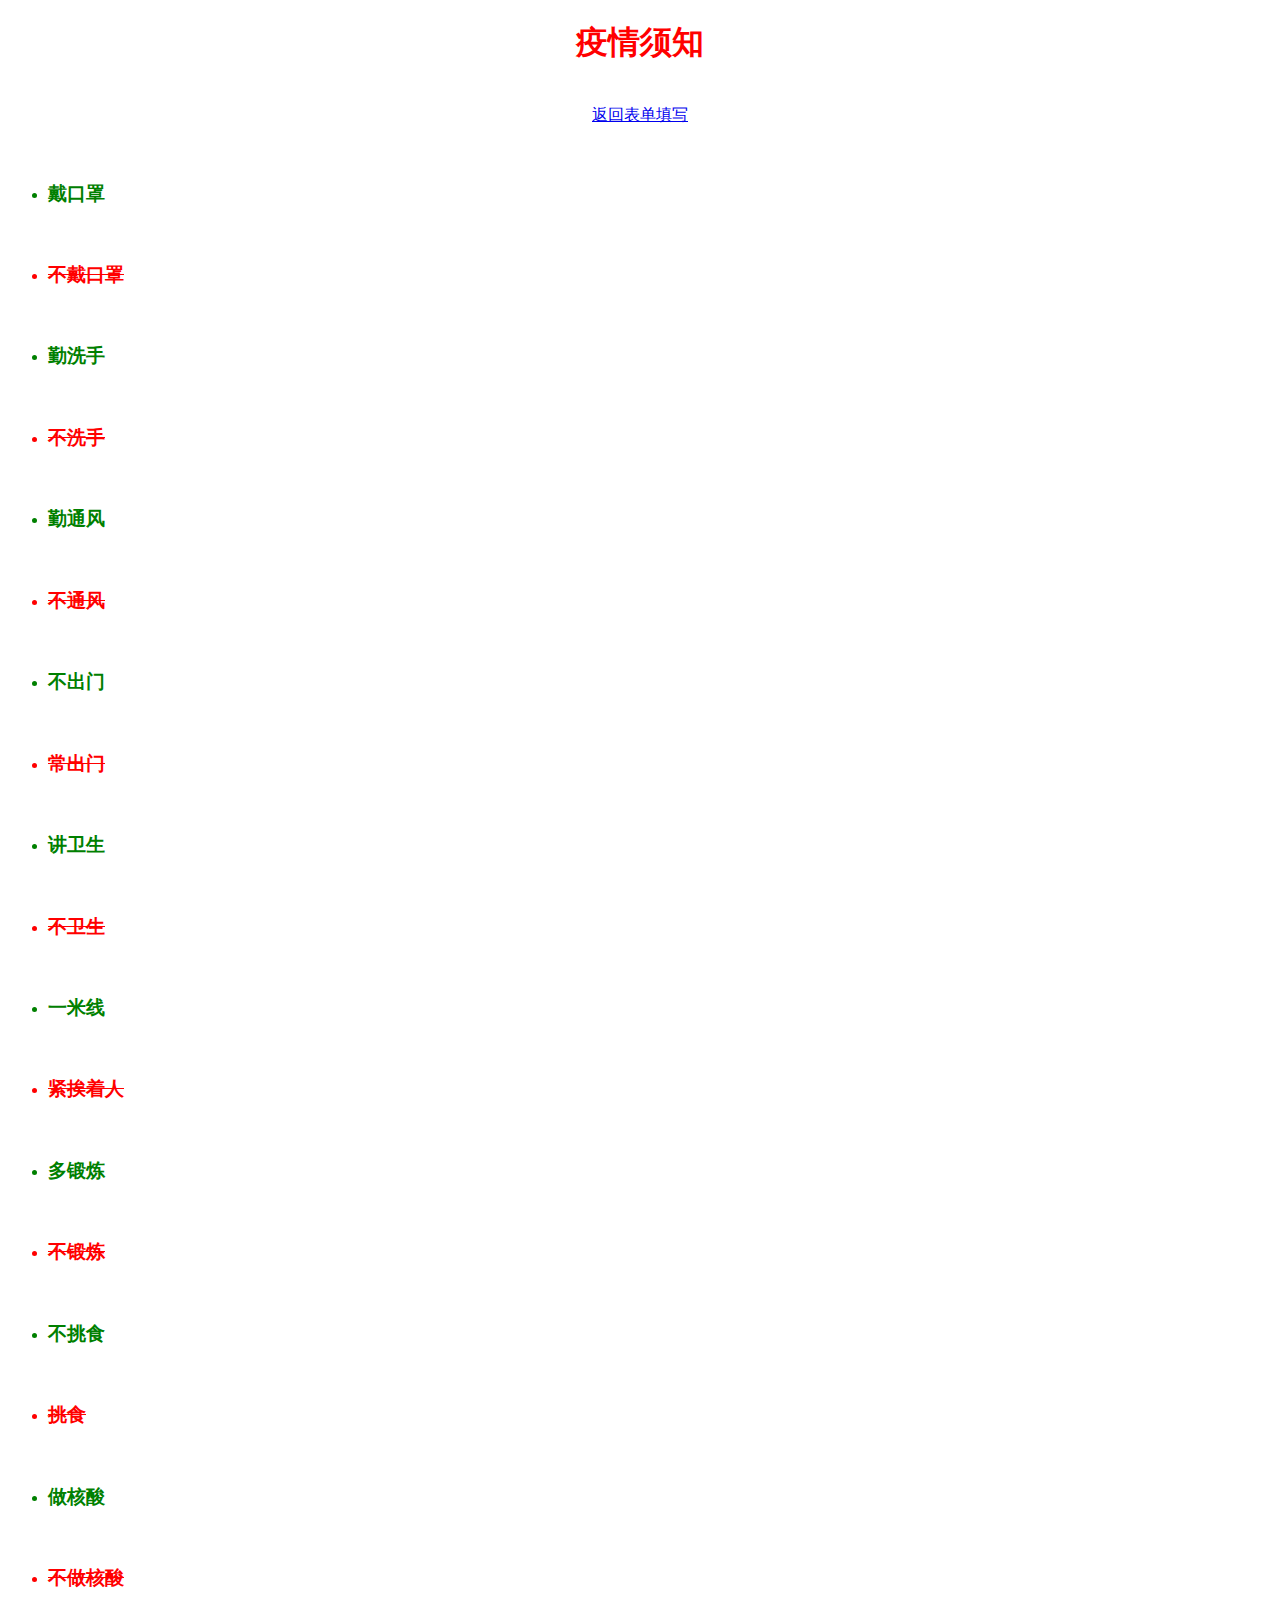
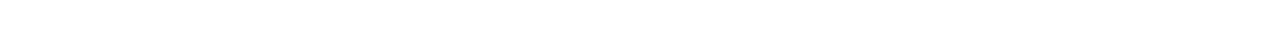
==== 疫情须知.html @ 99da423f "Add files via upload" ====
<!DOCTYPE html>
<html lang="en">
<head>
    <meta charset="UTF-8">
    <title>疫情须知</title>
    <style type="text/css">
        @import url(颜色.css);
    </style>
</head>
    <h1 align="center">疫情须知</h1> <br>
    <div align="center"><a  href="http://192.168.1.6">返回表单填写</a></div> <br> <br>
    <ul>
        <li class="a"><h3>戴口罩</h3></li> <br>
        <li class="c"><del><h3>不戴口罩</h3></del></li> <br>
        <li class="a"><h3>勤洗手</h3></li> <br>
        <li class="c"><del><h3>不洗手</h3></del></li> <br>
        <li class="a"><h3>勤通风</h3></li> <br>
        <li class="c"><del><h3>不通风</h3></del></li> <br>
        <li class="a"><h3>不出门</h3></li> <br>
        <li class="c"><del><h3>常出门</h3></del></li> <br>
        <li class="a"><h3>讲卫生</h3></li> <br>
        <li class="c"><del><h3>不卫生</h3></del></li> <br>
        <li class="a"><h3>一米线</h3></li> <br>
        <li class="c"><del><h3>紧挨着人</h3></del></li> <br>
        <li class="a"><h3>多锻炼</h3></li> <br>
        <li class="c"><del><h3>不锻炼</h3></del></li> <br>
        <li class="a"><h3>不挑食</h3></li> <br>
        <li class="c"><del><h3>挑食</h3></del></li> <br>
        <li class="a"><h3>做核酸</h3></li> <br>
        <li class="c"><del><h3>不做核酸</h3></del></li> <br>
    </ul>
<body>

</body>
</html>
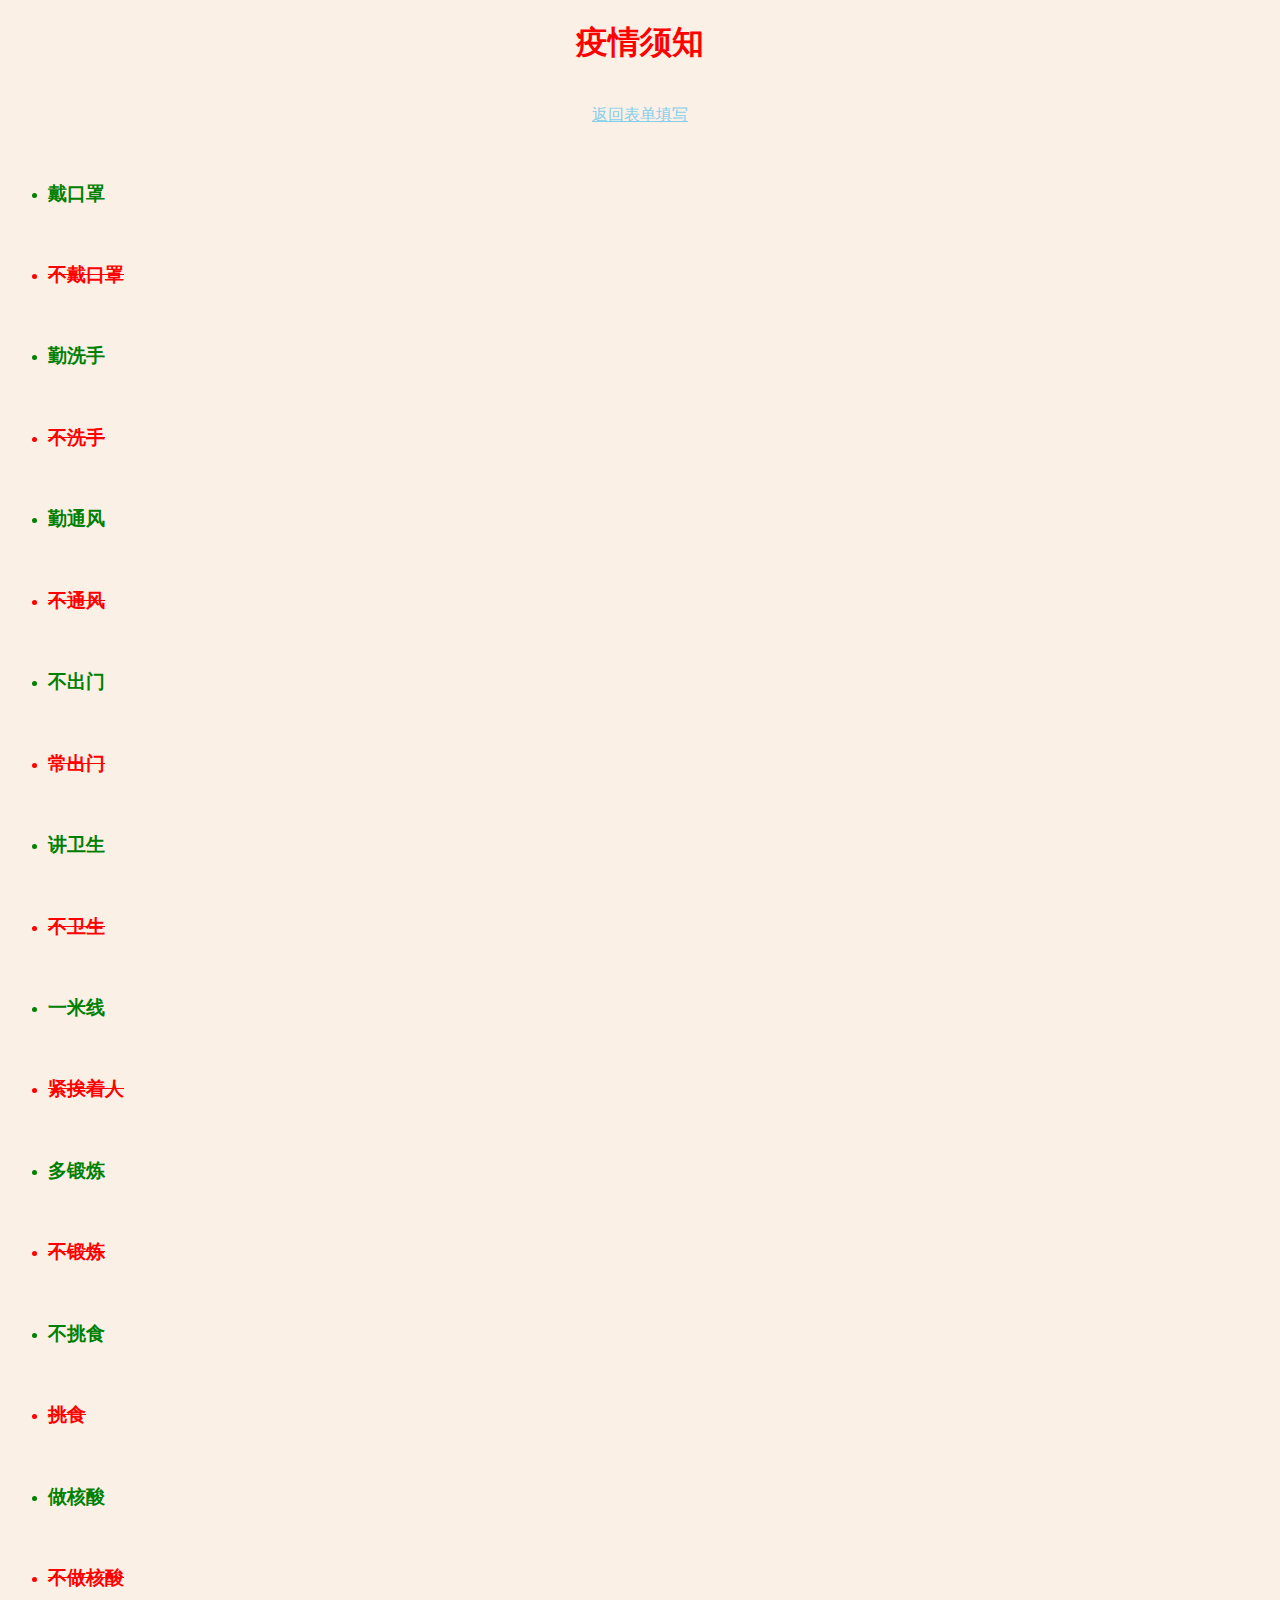
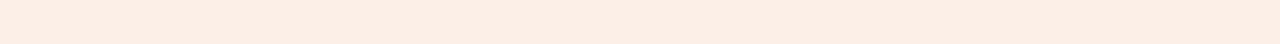
==== commit 6f5144c4: "Update 疫情须知.html" ====
--- a/疫情须知.html
+++ b/疫情须知.html
@@ -3,12 +3,10 @@
 <head>
     <meta charset="UTF-8">
     <title>疫情须知</title>
-    <style type="text/css">
-        @import url(颜色.css);
-    </style>
+    <link rel="stylesheet" href="颜色.css">
 </head>
     <h1 align="center">疫情须知</h1> <br>
-    <div align="center"><a  href="http://192.168.1.6">返回表单填写</a></div> <br> <br>
+    <div align="center"><a  href="https://small-yupi.github.io/shequyiqing/">返回表单填写</a></div> <br> <br>
     <ul>
         <li class="a"><h3>戴口罩</h3></li> <br>
         <li class="c"><del><h3>不戴口罩</h3></del></li> <br>
@@ -32,4 +30,4 @@
 <body>
 
 </body>
-</html>+</html>
--- a/颜色.css
+++ b/颜色.css
@@ -0,0 +1,27 @@
+h1{
+    color:red
+}
+.a{
+    color:green
+}
+.b{
+    color:yellow
+}
+.c{
+    color:red
+}
+a:link{
+    color:skyblue
+}
+a:visited{
+    color:skyblue
+}
+a:hover{
+    color:rgba(255, 0, 0, 0.936)
+}
+a:active{
+    color:rgba(255, 0, 0, 0.608)
+}
+body{
+    background-color:linen
+}
